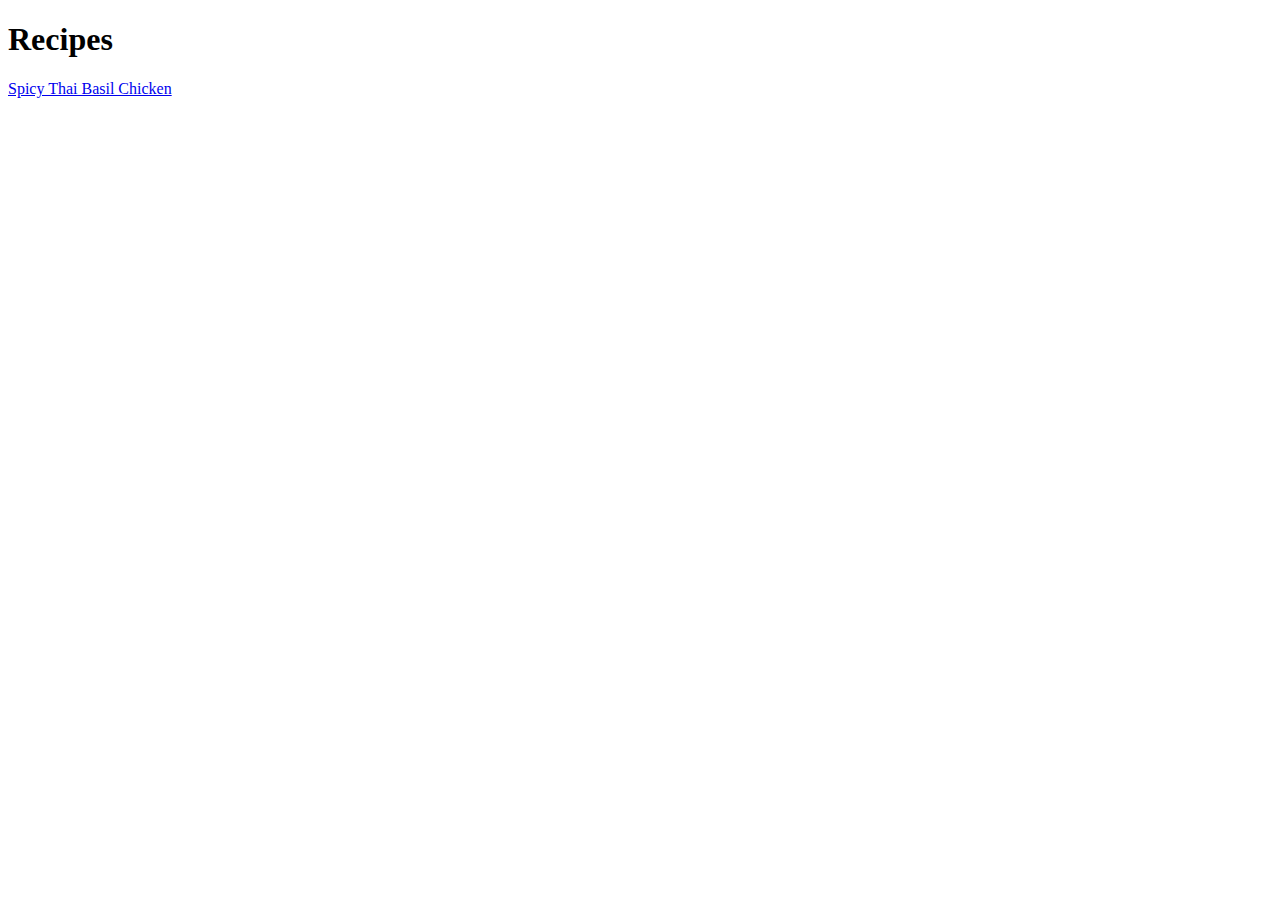
==== index.html @ c0c12339 "Create link to recipe page" ====
<!DOCTYPE html>
<html lang="en">
<head>
    <meta charset="UTF-8">
    <meta http-equiv="X-UA-Compatible" content="IE=edge">
    <meta name="viewport" content="width=device-width, initial-scale=1.0">
    <title>Recipes</title>
</head>
<body>
    <h1>Recipes</h1>
    <a href="recipes/spicy-thai-basil-chicken.html">Spicy Thai Basil Chicken</a>
    
</body>
</html>
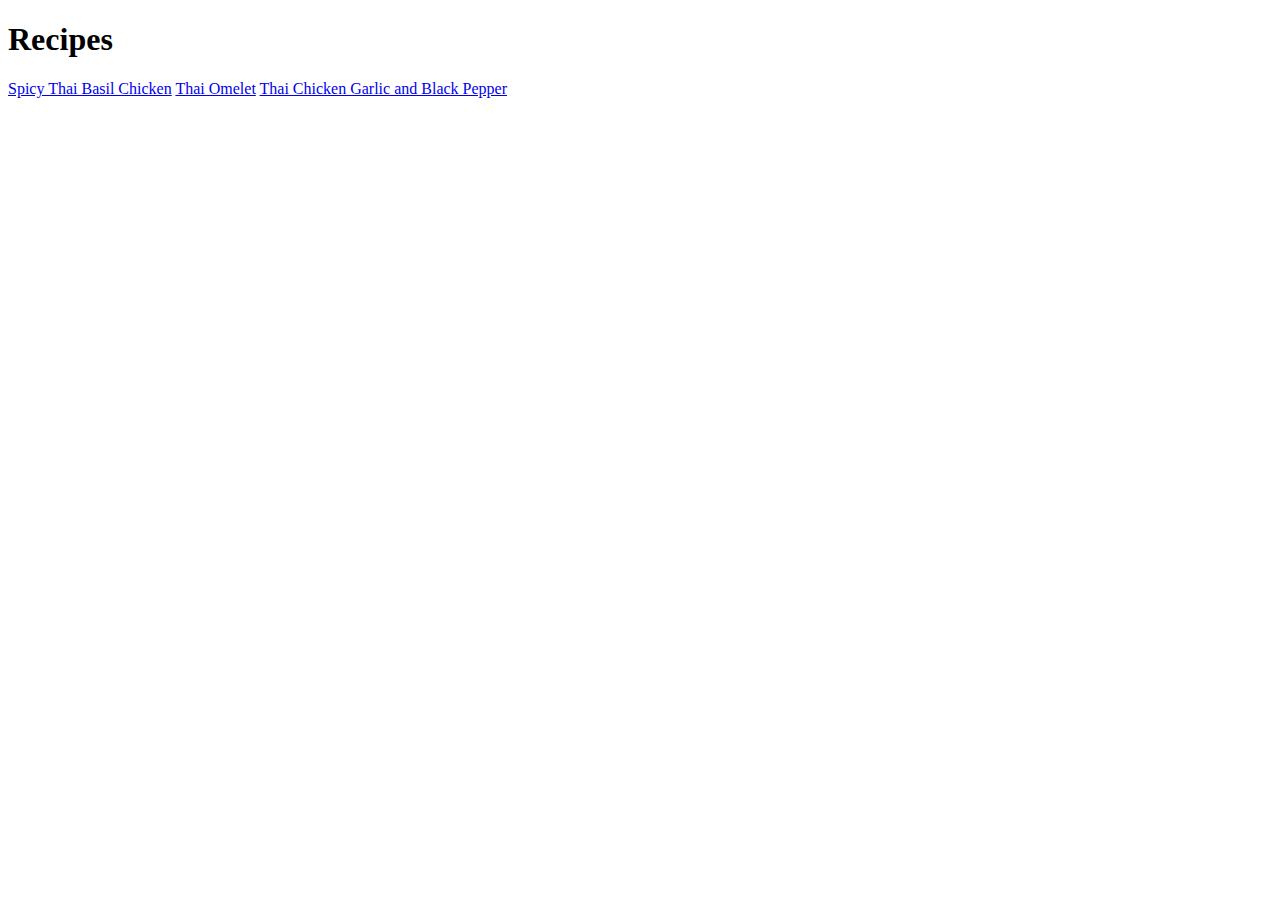
==== commit 591fb223: "Add link to external style sheet" ====
--- a/index.html
+++ b/index.html
@@ -4,11 +4,14 @@
     <meta charset="UTF-8">
     <meta http-equiv="X-UA-Compatible" content="IE=edge">
     <meta name="viewport" content="width=device-width, initial-scale=1.0">
+    <link rel="stylesheet" href="./css/styles.css">
     <title>Recipes</title>
 </head>
 <body>
     <h1>Recipes</h1>
-    <a href="recipes/spicy-thai-basil-chicken.html">Spicy Thai Basil Chicken</a>
+    <a href="./recipes/spicy-thai-basil-chicken.html">Spicy Thai Basil Chicken</a>
+    <a href="./recipes/thai-omelet.html">Thai Omelet</a>
+    <a href="./recipes/chicken-garlic-pepper.html">Thai Chicken Garlic and Black Pepper</a>
     
 </body>
 </html>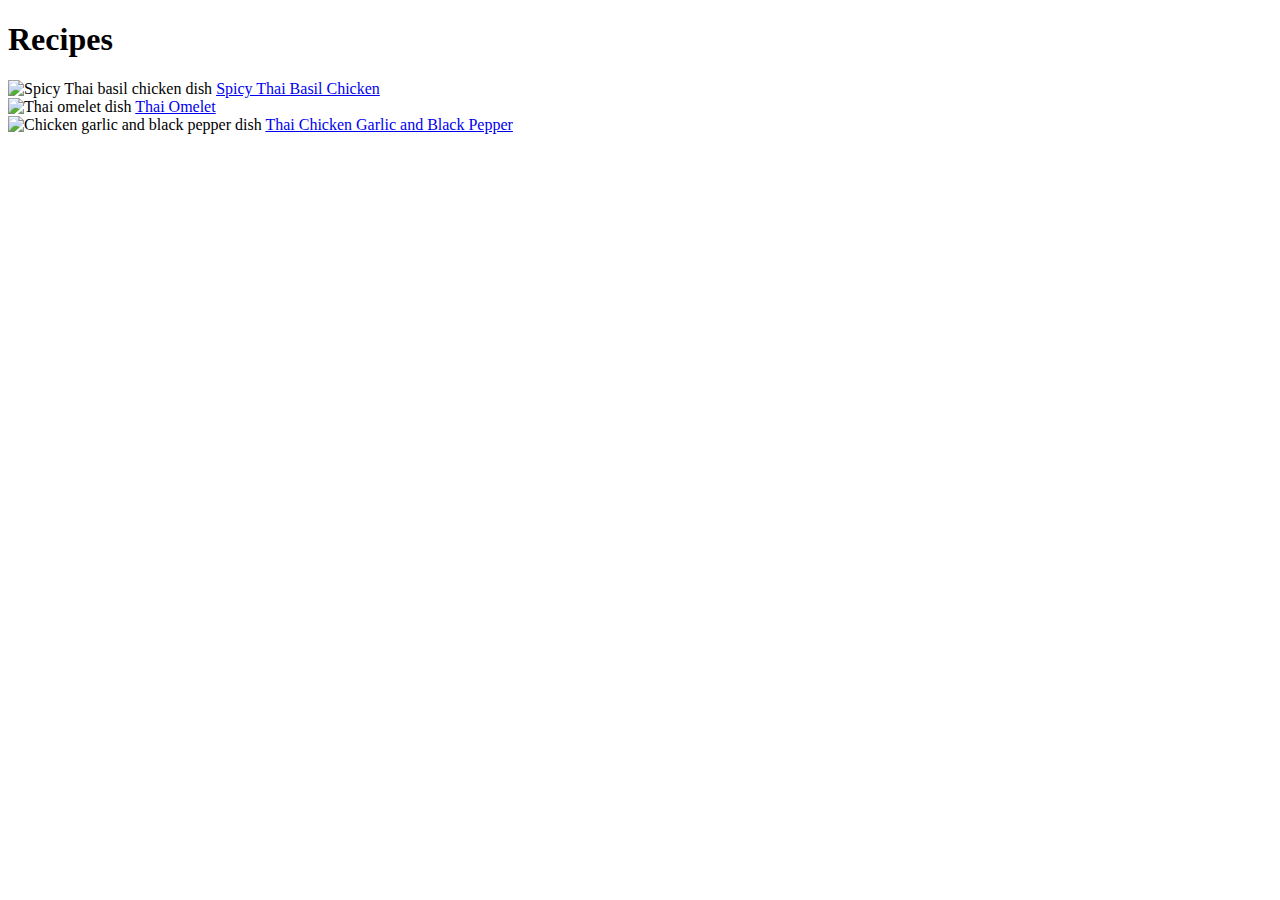
==== commit 118a09cf: "Add recipe images" ====
--- a/index.html
+++ b/index.html
@@ -8,10 +8,22 @@
     <title>Recipes</title>
 </head>
 <body>
-    <h1>Recipes</h1>
-    <a href="./recipes/spicy-thai-basil-chicken.html">Spicy Thai Basil Chicken</a>
-    <a href="./recipes/thai-omelet.html">Thai Omelet</a>
-    <a href="./recipes/chicken-garlic-pepper.html">Thai Chicken Garlic and Black Pepper</a>
-    
+    <div class="wrapper">
+        <h1>Recipes</h1>
+        <div class="recipe-wrapper">
+            <div class="recipe-box">
+                <img src="https://images.unsplash.com/photo-1629606600908-a51ec6c44fdd?ixlib=rb-4.0.3&ixid=M3wxMjA3fDB8MHxwaG90by1wYWdlfHx8fGVufDB8fHx8fA%3D%3D&auto=format&fit=crop&w=436&q=80" alt="Spicy Thai basil chicken dish">
+                <a href="./recipes/spicy-thai-basil-chicken.html">Spicy Thai Basil Chicken</a>
+            </div>
+            <div class="recipe-box">
+                <img src="https://images.unsplash.com/photo-1652346637902-37c7b51e35fa?ixlib=rb-4.0.3&ixid=M3wxMjA3fDB8MHxwaG90by1wYWdlfHx8fGVufDB8fHx8fA%3D%3D&auto=format&fit=crop&w=435&q=80" alt="Thai omelet dish">
+                <a href="./recipes/thai-omelet.html">Thai Omelet</a>
+            </div>
+            <div class="recipe-box">
+                <img src="https://s359.thaibuffer.com/pagebuilder/02eea246-b825-43c0-ae77-bb02bee3ec07.jpg" alt="Chicken garlic and black pepper dish">
+                <a href="./recipes/chicken-garlic-pepper.html">Thai Chicken Garlic and Black Pepper</a>
+            </div>
+        </div>
+    </div>
 </body>
 </html>